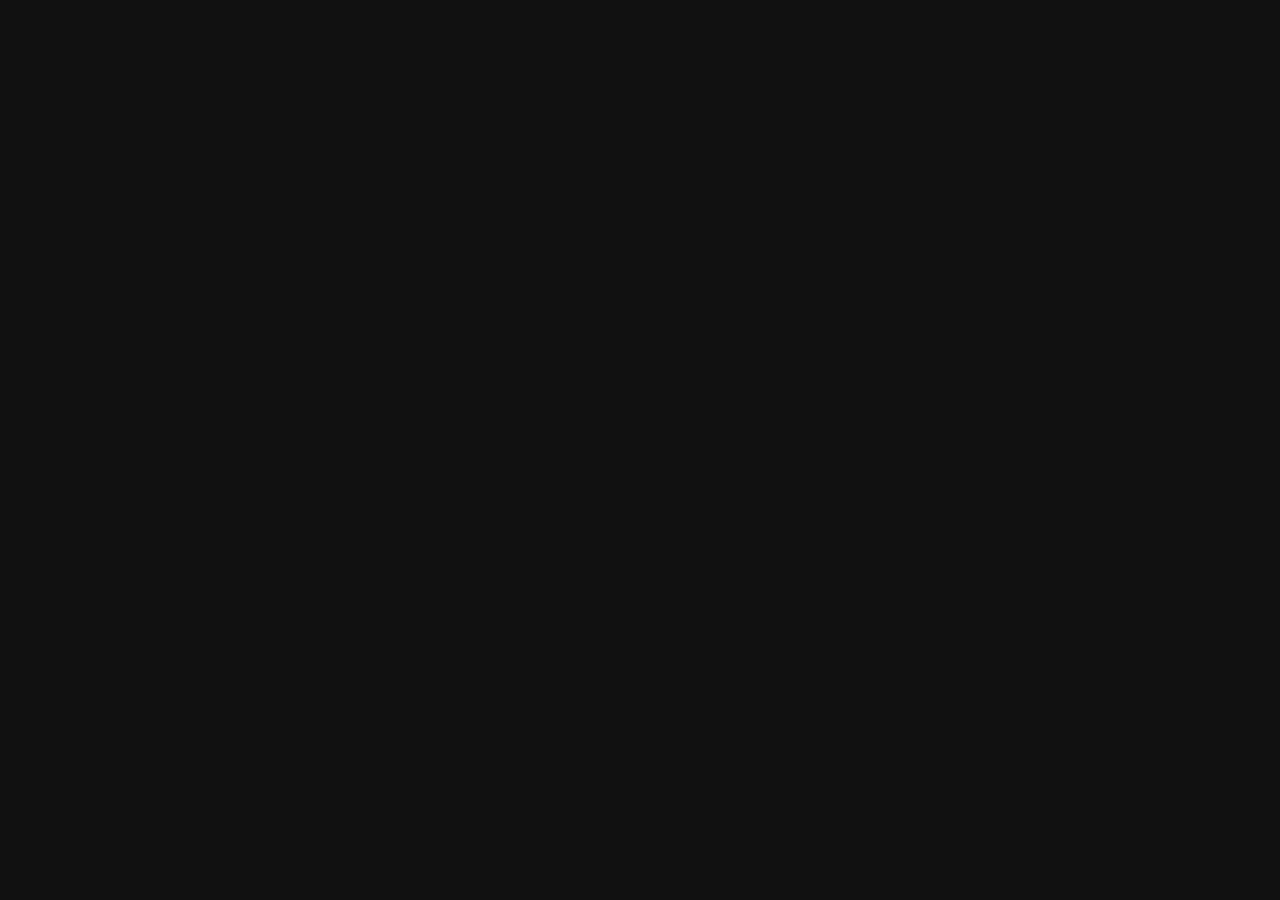
==== native/work_video.html @ ee585465 "Add work-session video companion for local files and YouTube Keep playback independent of document t" ====
<!doctype html>
<html lang="pt-BR"><meta charset="utf-8">
<meta name="referrer" content="strict-origin-when-cross-origin">
<meta name="viewport" content="width=device-width,initial-scale=1">
<style>html,body,#player{margin:0;width:100%;height:100%;background:#111;overflow:hidden}</style>
<div id="player"></div>
<script>
'use strict';
const config = __ATELIET_CONFIG__;
let player, ready = false;
const report = data => window.webkit.messageHandlers.video.postMessage(data);
window.atelietToggle = () => {
  if (!ready) return;
  player.getPlayerState() === 1 ? player.pauseVideo() : player.playVideo();
};
window.atelietPause = () => { if (ready) player.pauseVideo(); };
window.onYouTubeIframeAPIReady = () => {
  player = new YT.Player('player', {
    width:'100%', height:'100%', videoId:config.id,
    playerVars:{autoplay:1, playsinline:1, controls:1, start:Math.floor(config.position), origin:config.origin},
    events:{
      onReady:() => { ready = true; report({ready:true}); },
      onStateChange:() => report({playing:player.getPlayerState() === 1}),
      onAutoplayBlocked:() => report({error:'Clique em reproduzir no vídeo para começar.'}),
      onError:event => {
        const messages = {
          2:'O endereço deste vídeo é inválido.',
          5:'O YouTube não conseguiu reproduzir este vídeo.',
          100:'Este vídeo foi removido ou é privado.',
          101:'O autor não permite reprodução fora do YouTube.',
          150:'O autor não permite reprodução fora do YouTube.',
          153:'O YouTube recusou a identificação do aplicativo.'
        };
        report({error:messages[event.data] || 'Não foi possível reproduzir. Tente abrir no YouTube.'});
      }
    }
  });
};
const script = document.createElement('script');
script.src = 'https://www.youtube.com/iframe_api';
script.onerror = () => report({error:'Sem conexão com o YouTube. Verifique a rede ou abra no navegador.'});
document.head.appendChild(script);
setInterval(() => {
  if (!ready) return;
  const data = player.getVideoData();
  const state = player.getPlayerState();
  report({position:state === 0 ? 0 : player.getCurrentTime(), playing:state === 1, title:data.title || 'YouTube', id:data.video_id || config.id});
}, 1000);
setTimeout(() => { if (!ready) report({error:'O YouTube demorou a responder. Verifique a rede ou abra no navegador.'}); }, 20000);
</script></html>
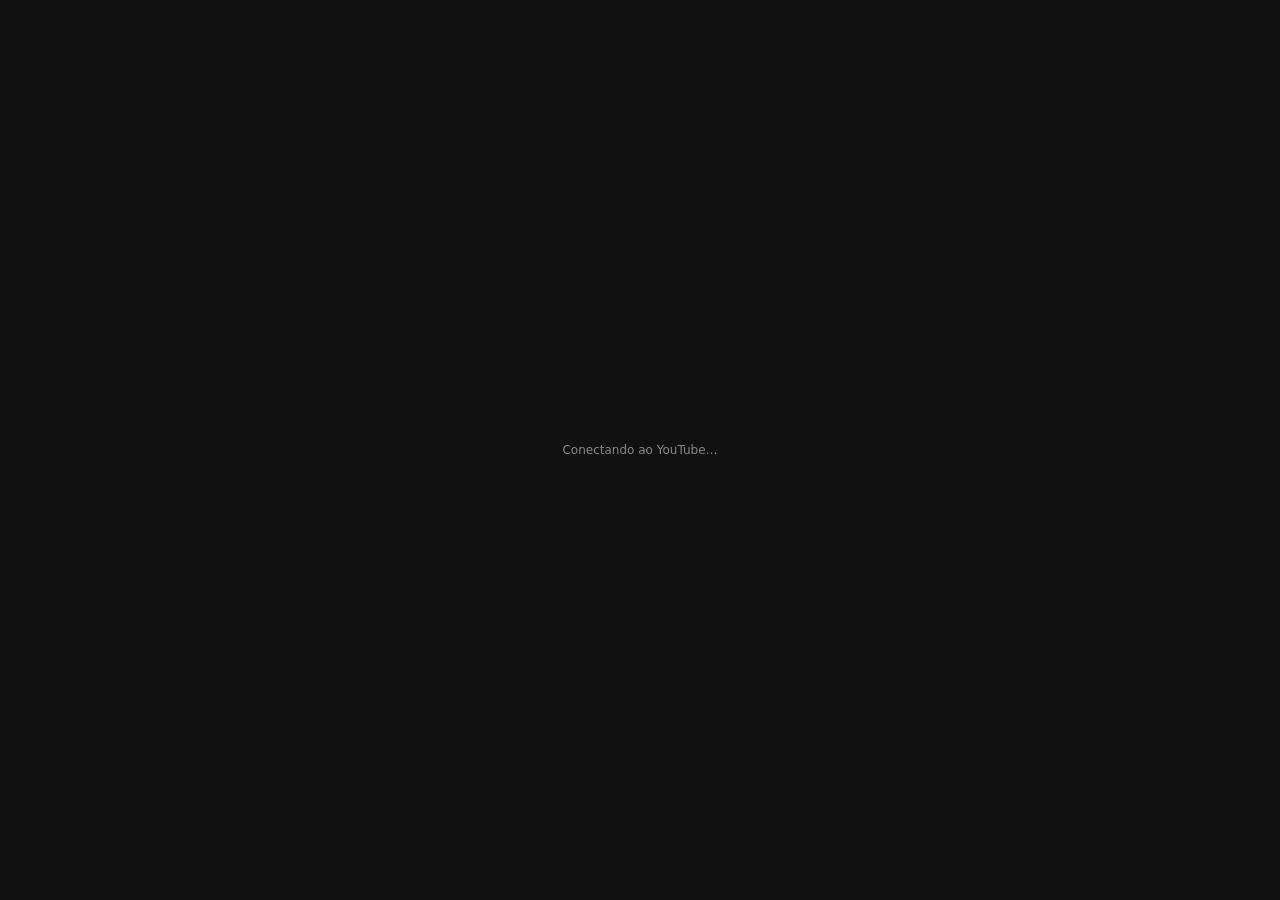
==== commit 01c145a6: "Preserve video playback intent and refine workspace controls" ====
--- a/native/work_video.html
+++ b/native/work_video.html
@@ -2,26 +2,49 @@
 <html lang="pt-BR"><meta charset="utf-8">
 <meta name="referrer" content="strict-origin-when-cross-origin">
 <meta name="viewport" content="width=device-width,initial-scale=1">
-<style>html,body,#player{margin:0;width:100%;height:100%;background:#111;overflow:hidden}</style>
-<div id="player"></div>
+<style>html,body,#player{margin:0;width:100%;height:100%;background:#111;overflow:hidden}#player{display:grid;place-items:center;color:#888;font:12px -apple-system,system-ui}</style>
+<div id="player">Conectando ao YouTube…</div>
 <script>
 'use strict';
 const config = __ATELIET_CONFIG__;
-let player, ready = false;
-const report = data => window.webkit.messageHandlers.video.postMessage(data);
-window.atelietToggle = () => {
+let player, ready = false, visible = false, intent = false, serial = -1;
+let pausePending = false, playPending = false;
+const report = data => window.webkit.messageHandlers.video.postMessage({serial, ...data});
+const state = () => ready ? player.getPlayerState() : -1;
+function reconcile() {
   if (!ready) return;
-  player.getPlayerState() === 1 ? player.pauseVideo() : player.playVideo();
+  const current = state();
+  if (visible && intent) {
+    if (current !== 1 && current !== 3 && !playPending) { playPending = true; player.playVideo(); }
+  } else if ((current === 1 || current === 3) && !pausePending) {
+    pausePending = true; player.pauseVideo();
+  }
+}
+window.atelietSetState = (version, shouldPlay, isVisible) => {
+  if (version < serial) return;
+  serial = version; intent = shouldPlay; visible = isVisible;
+  reconcile();
 };
-window.atelietPause = () => { if (ready) player.pauseVideo(); };
+function changed(event) {
+  const current = event.data;
+  if (current === 1) {
+    if (!visible || (!intent && playPending)) { reconcile(); return; }
+    playPending = false; intent = true;
+  } else if (current === 2) {
+    if (pausePending) { pausePending = false; playPending = false; }
+    else if (visible) { intent = false; playPending = false; }
+  } else if (current === 0) { intent = false; playPending = false; }
+  report({playing:current === 1, buffering:current === 3, intent});
+  if ((current === 2 && visible && intent) || (current === 3 && (!visible || !intent))) reconcile();
+}
 window.onYouTubeIframeAPIReady = () => {
   player = new YT.Player('player', {
     width:'100%', height:'100%', videoId:config.id,
-    playerVars:{autoplay:1, playsinline:1, controls:1, start:Math.floor(config.position), origin:config.origin},
+    playerVars:{autoplay:0, playsinline:1, controls:1, start:Math.floor(config.position), origin:config.origin},
     events:{
       onReady:() => { ready = true; report({ready:true}); },
-      onStateChange:() => report({playing:player.getPlayerState() === 1}),
-      onAutoplayBlocked:() => report({error:'Clique em reproduzir no vídeo para começar.'}),
+      onStateChange:changed,
+      onAutoplayBlocked:() => { playPending = false; intent = false; report({playing:false, buffering:false, intent, error:'Toque em reproduzir no vídeo para começar.'}); },
       onError:event => {
         const messages = {
           2:'O endereço deste vídeo é inválido.',
@@ -31,20 +54,22 @@
           150:'O autor não permite reprodução fora do YouTube.',
           153:'O YouTube recusou a identificação do aplicativo.'
         };
-        report({error:messages[event.data] || 'Não foi possível reproduzir. Tente abrir no YouTube.'});
+        playPending = false; intent = false;
+        report({playing:false, buffering:false, intent, error:messages[event.data] || 'Não foi possível reproduzir. Tente abrir no YouTube.'});
       }
     }
   });
 };
 const script = document.createElement('script');
 script.src = 'https://www.youtube.com/iframe_api';
-script.onerror = () => report({error:'Sem conexão com o YouTube. Verifique a rede ou abra no navegador.'});
+script.onerror = () => report({error:'Sem conexão com o YouTube. Verifique a rede ou tente novamente.'});
 document.head.appendChild(script);
 setInterval(() => {
   if (!ready) return;
   const data = player.getVideoData();
-  const state = player.getPlayerState();
-  report({position:state === 0 ? 0 : player.getCurrentTime(), playing:state === 1, title:data.title || 'YouTube', id:data.video_id || config.id});
+  const current = state();
+  report({position:current === 0 ? 0 : player.getCurrentTime(), playing:current === 1,
+    buffering:current === 3, intent, title:data.title || 'YouTube', id:data.video_id || config.id});
 }, 1000);
-setTimeout(() => { if (!ready) report({error:'O YouTube demorou a responder. Verifique a rede ou abra no navegador.'}); }, 20000);
+setTimeout(() => { if (!ready) report({error:'O YouTube demorou a responder. Tente novamente.'}); }, 20000);
 </script></html>
